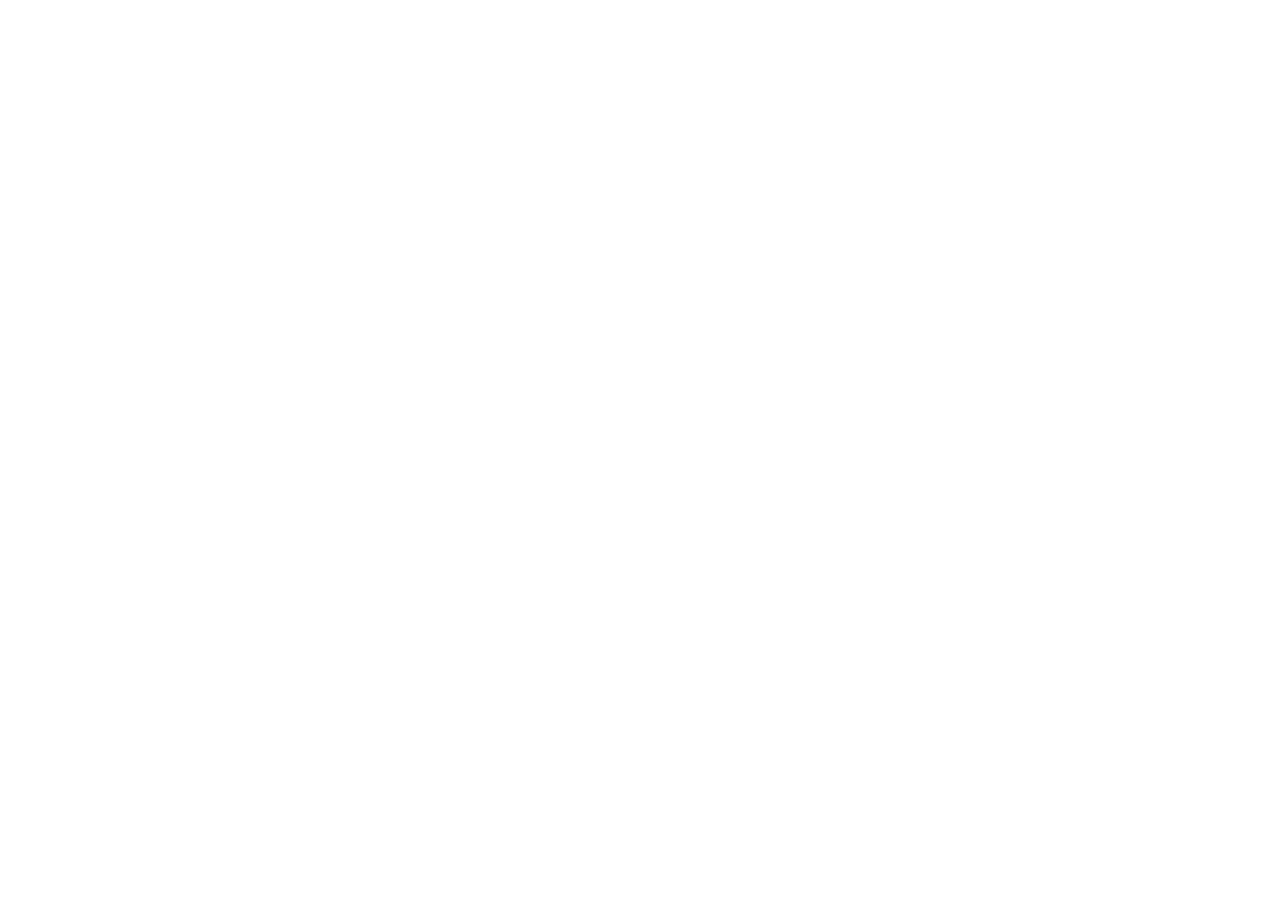
==== backgroundGenerator/index.html @ 88cc5d35 "save" ====
<!DOCTYPE html>
<html lang="en">
<head>
    <meta charset="UTF-8">
    <meta http-equiv="X-UA-Compatible" content="IE=edge">
    <meta name="viewport" content="width=device-width, initial-scale=1.0">
    <title>Document</title>
</head>
<body>
    
</body>
</html>
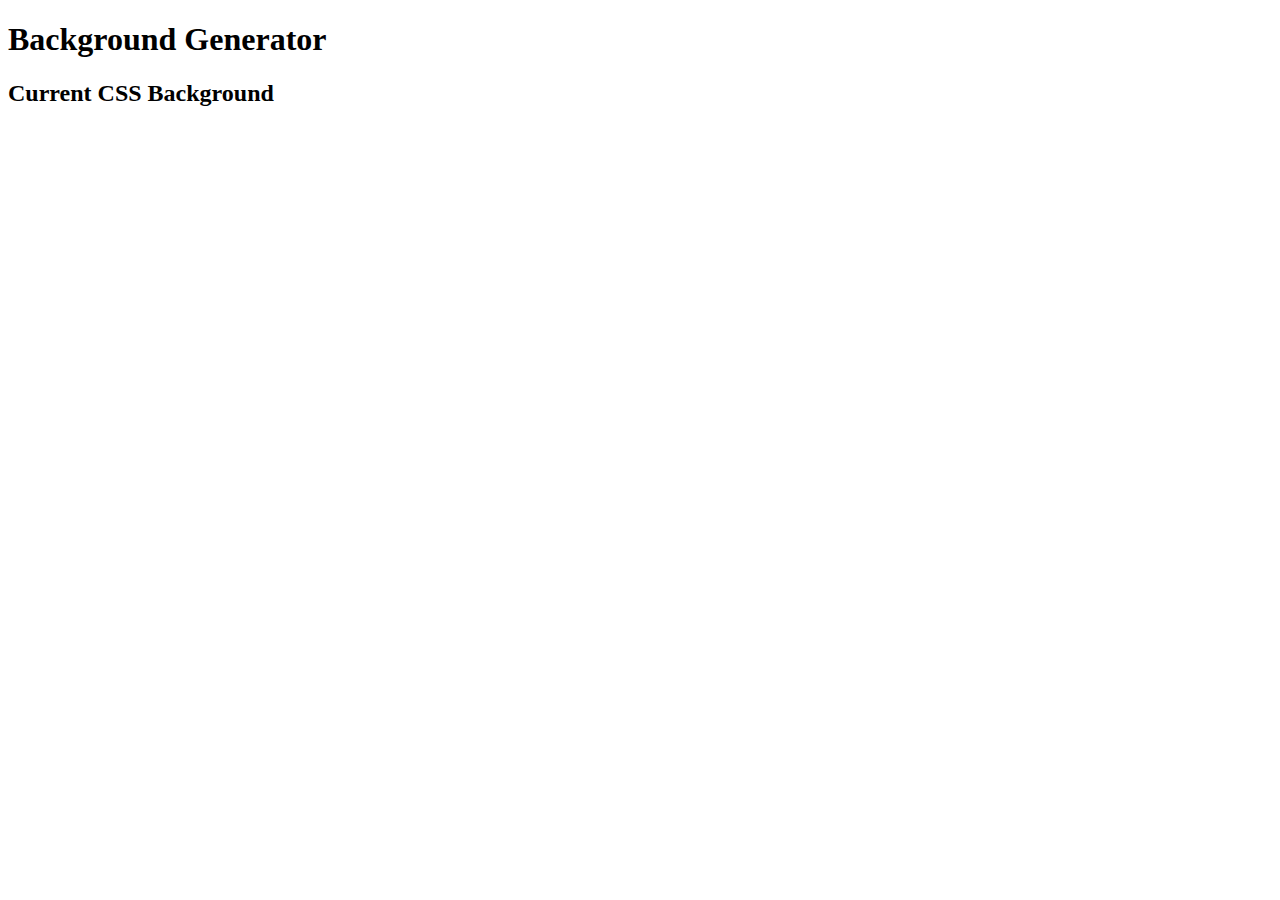
==== commit 6f254ba2: "Saving progress #1" ====
--- a/backgroundGenerator/index.html
+++ b/backgroundGenerator/index.html
@@ -4,9 +4,11 @@
     <meta charset="UTF-8">
     <meta http-equiv="X-UA-Compatible" content="IE=edge">
     <meta name="viewport" content="width=device-width, initial-scale=1.0">
-    <title>Document</title>
+    <title>Gradient Background</title>
 </head>
 <body>
-    
+    <h1>Background Generator</h1>
+    <h2>Current CSS Background</h2>
+    <script type="text/javascript" src="script.js"></script>
 </body>
 </html>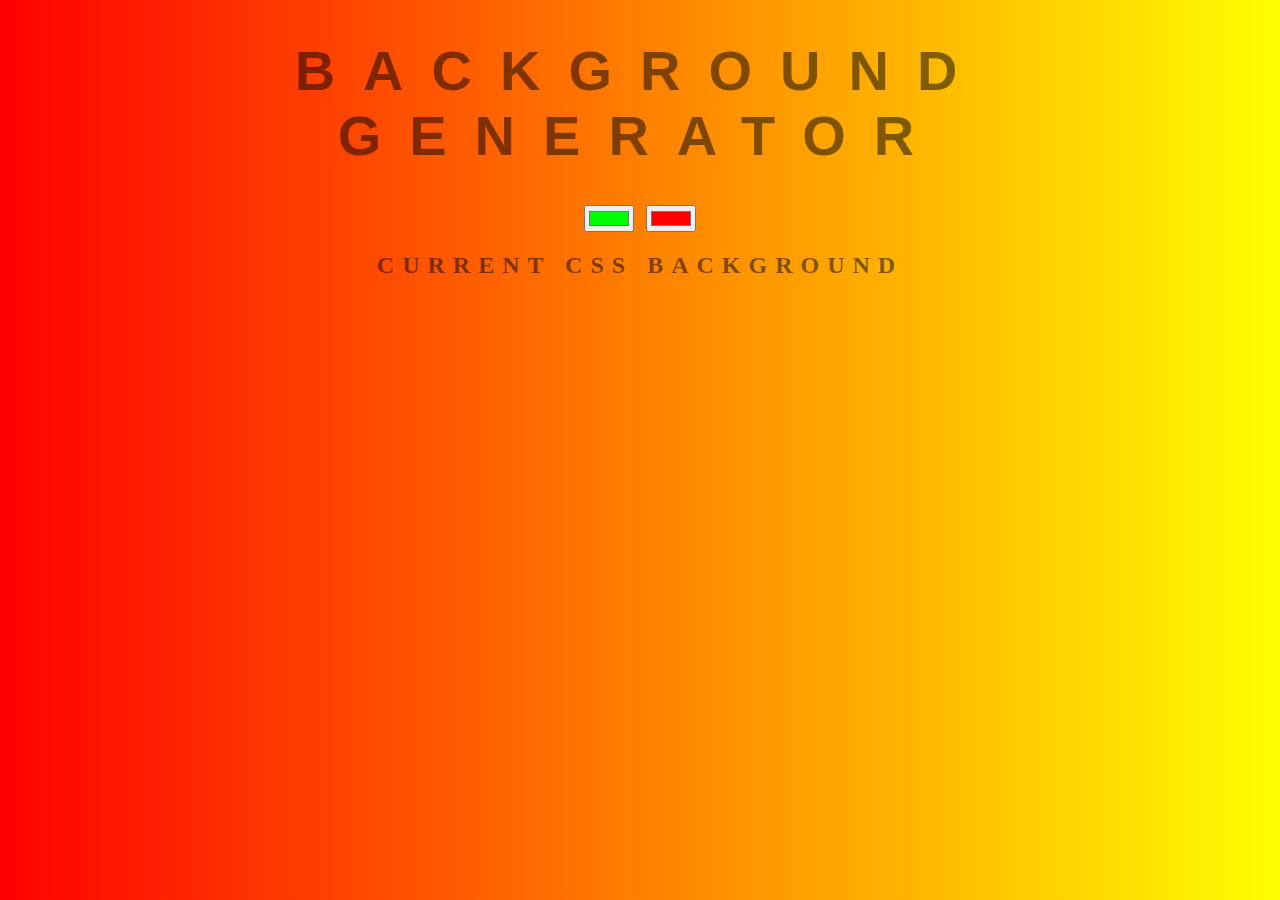
==== commit cdc90428: "saving progress #2" ====
--- a/backgroundGenerator/index.html
+++ b/backgroundGenerator/index.html
@@ -5,9 +5,12 @@
     <meta http-equiv="X-UA-Compatible" content="IE=edge">
     <meta name="viewport" content="width=device-width, initial-scale=1.0">
     <title>Gradient Background</title>
+    <link rel="stylesheet" href="style.css">
 </head>
 <body>
     <h1>Background Generator</h1>
+    <input type="color" name="color1" value="#00ff00">
+    <input type="color" name="color2" value="#ff0000">
     <h2>Current CSS Background</h2>
     <script type="text/javascript" src="script.js"></script>
 </body>
--- a/backgroundGenerator/style.css
+++ b/backgroundGenerator/style.css
@@ -0,0 +1,27 @@
+body {
+	font: 'Raleway', sans-serif;
+    color: rgba(0,0,0,.5);
+    text-align: center;
+    text-transform: uppercase;
+    letter-spacing: .5em;
+    top: 15%;
+	background: linear-gradient(to right, red , yellow); /* Standard syntax */
+}
+
+h1 {
+    font: 600 3.5em 'Raleway', sans-serif;
+    color: rgba(0,0,0,.5);
+    text-align: center;
+    text-transform: uppercase;
+    letter-spacing: .5em;
+    width: 100%;
+}
+
+h3 {
+	font: 900 1em 'Raleway', sans-serif;
+    color: rgba(0,0,0,.5);
+    text-align: center;
+    text-transform: none;
+    letter-spacing: 0.01em;
+
+}